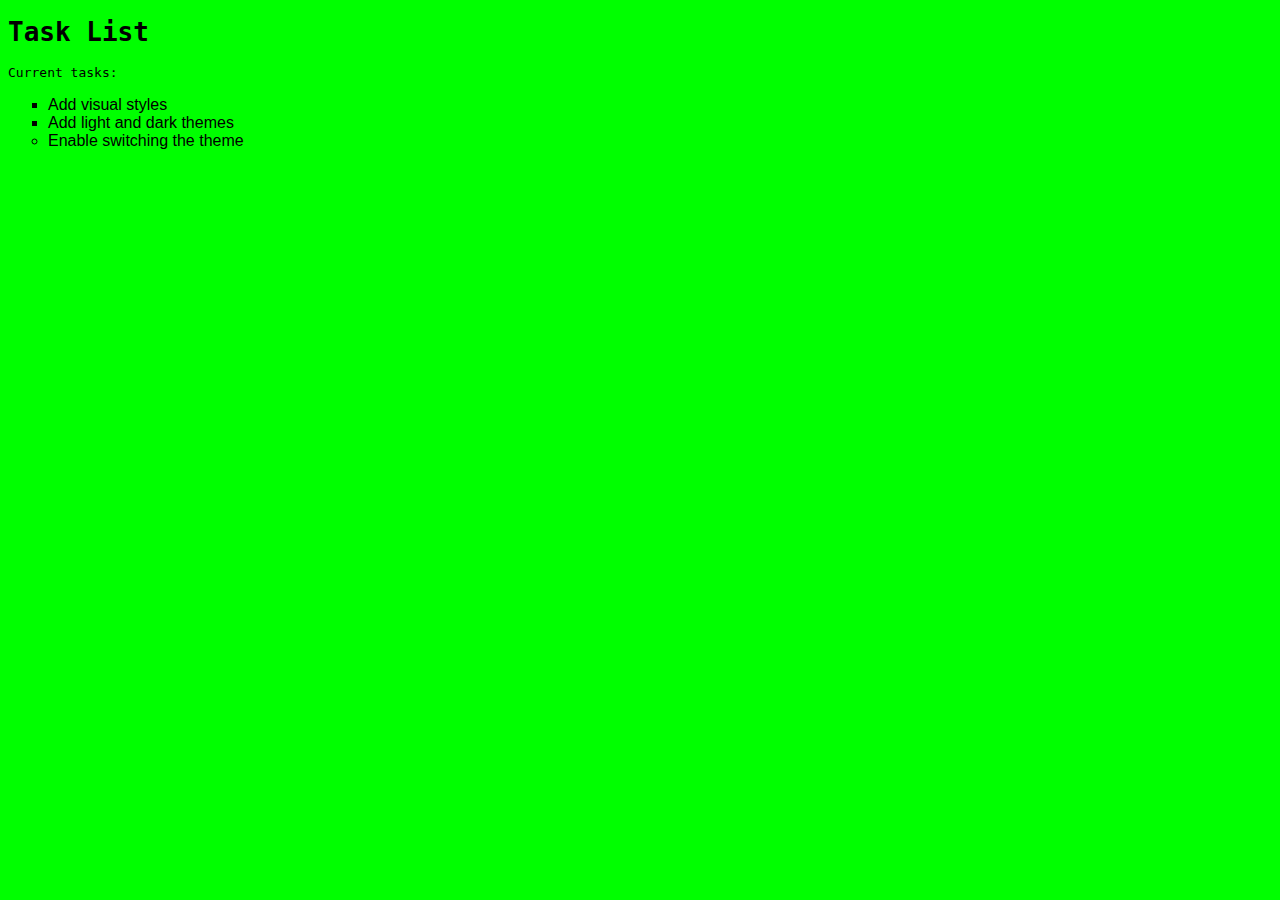
==== codebase/src/index.html @ 9b0a7396 "adding css and html files to source along with tutorial progress" ====
<!DOCTYPE html>
<html lang="en">
<head>
  <meta charset="UTF-8">
  <meta http-equiv="X-UA-Compatible" content="IE=edge">
  <meta name="viewport" content="width=device-width, initial-scale=1.0">
  <title>Simple-Website</title>
  <link rel="stylesheet" href="main.css">
</head>
<body>
    <h1>Task List</h1>
    <p id="msg">Current tasks:</p>
    <ul>
      <li class="list">Add visual styles</li>
      <li class="list">Add light and dark themes</li>
      <li>Enable switching the theme</li>
    </ul>

<body class="light-theme">

</html>
---- codebase/src/main.css ----
body {
    font-family: monospace;
}

ul {
    font-family: helvetica;
}

li {
    list-style: circle;
  }
  
.list {
    list-style: square;
}
  
#msg {
    font-family: monospace;
}

.light-theme {
    color: #000000;
    background: #00FF00;
  }
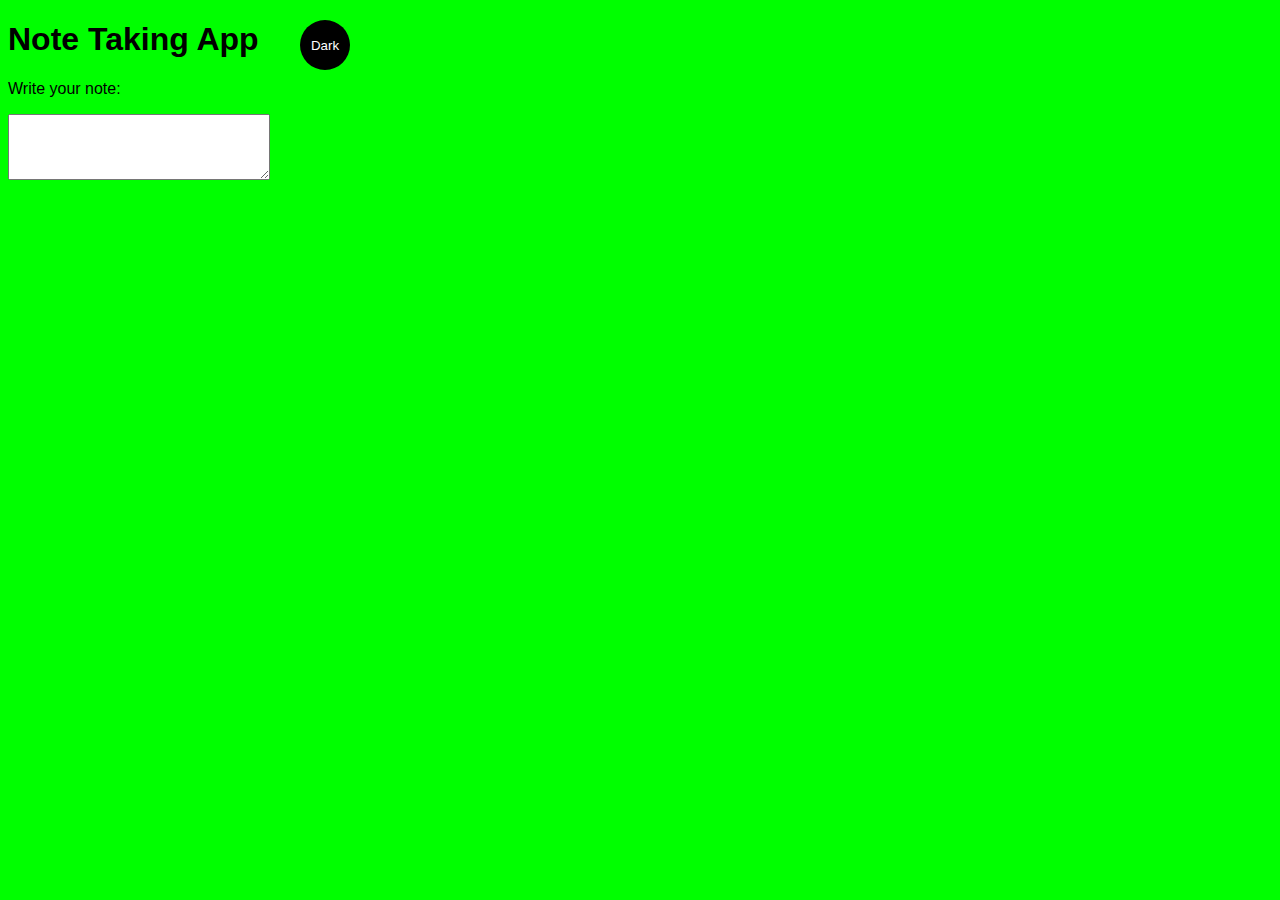
==== commit 496031c1: "textbox work started" ====
--- a/codebase/src/index.html
+++ b/codebase/src/index.html
@@ -8,14 +8,16 @@
   <link rel="stylesheet" href="main.css">
 </head>
 <body>
-    <h1>Task List</h1>
-    <p id="msg">Current tasks:</p>
-    <ul>
-      <li class="list">Add visual styles</li>
-      <li class="list">Add light and dark themes</li>
-      <li>Enable switching the theme</li>
-    </ul>
-
+    <h1>Note Taking App</h1>
+    <p id="msg">Write your note:</p>
+    <div>
+        <button class="btn">Dark</button> 
+        <textarea id="textBox1" name="notes" rows = 4 cols = 30>
+        </textarea>
+    </div> 
 <body class="light-theme">
 
+<script src="app.js"></script>
+<noscript>You need to enable JavaScript to view the full site.</noscript>
+
 </html>--- a/codebase/src/main.css
+++ b/codebase/src/main.css
@@ -1,8 +1,12 @@
-body {
-    font-family: monospace;
+:root {
+    --green: #00FF00;
+    --white: #FFFFFF;
+    --black: #000000;
 }
 
-ul {
+body {
+    background: var(--bg);
+    color: var(--fontColor);
     font-family: helvetica;
 }
 
@@ -14,11 +18,30 @@
     list-style: square;
 }
   
-#msg {
-    font-family: monospace;
+
+.light-theme {
+    --bg: var(--green);
+    --fontColor: var(--black);
+    --btnBg: var(--black);
+    --btnFontColor: var(--white);
 }
 
-.light-theme {
-    color: #000000;
-    background: #00FF00;
-  }+.dark-theme {
+    --bg: var(--black);
+    --fontColor: var(--green);
+    --btnBg: var(--white);
+    --btnFontColor: var(--black);
+}
+
+.btn {
+    position: absolute;
+    top: 20px;
+    left: 300px;
+    height: 50px;
+    width: 50px;
+    border-radius: 50%;
+    border: none;
+    color: var(--btnFontColor);
+    background-color: var(--btnBg);
+}
+
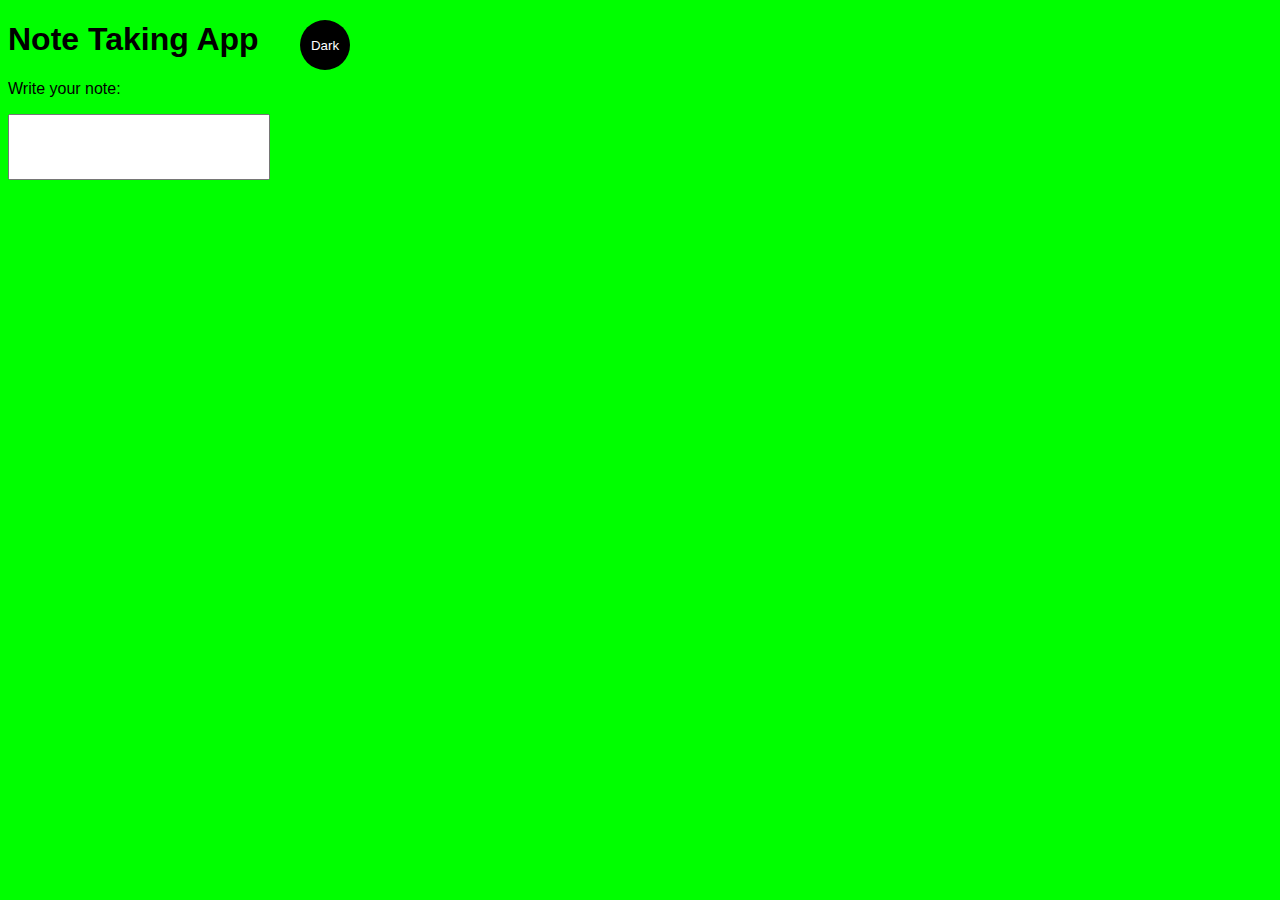
==== commit 8eb6fe5b: "fixing text size" ====
--- a/codebase/src/index.html
+++ b/codebase/src/index.html
@@ -1,5 +1,6 @@
 <!DOCTYPE html>
 <html lang="en">
+
 <head>
   <meta charset="UTF-8">
   <meta http-equiv="X-UA-Compatible" content="IE=edge">
@@ -7,6 +8,11 @@
   <title>Simple-Website</title>
   <link rel="stylesheet" href="main.css">
 </head>
+<style>
+  textarea {
+    resize: none;
+  }
+</style>
 <body>
     <h1>Note Taking App</h1>
     <p id="msg">Write your note:</p>
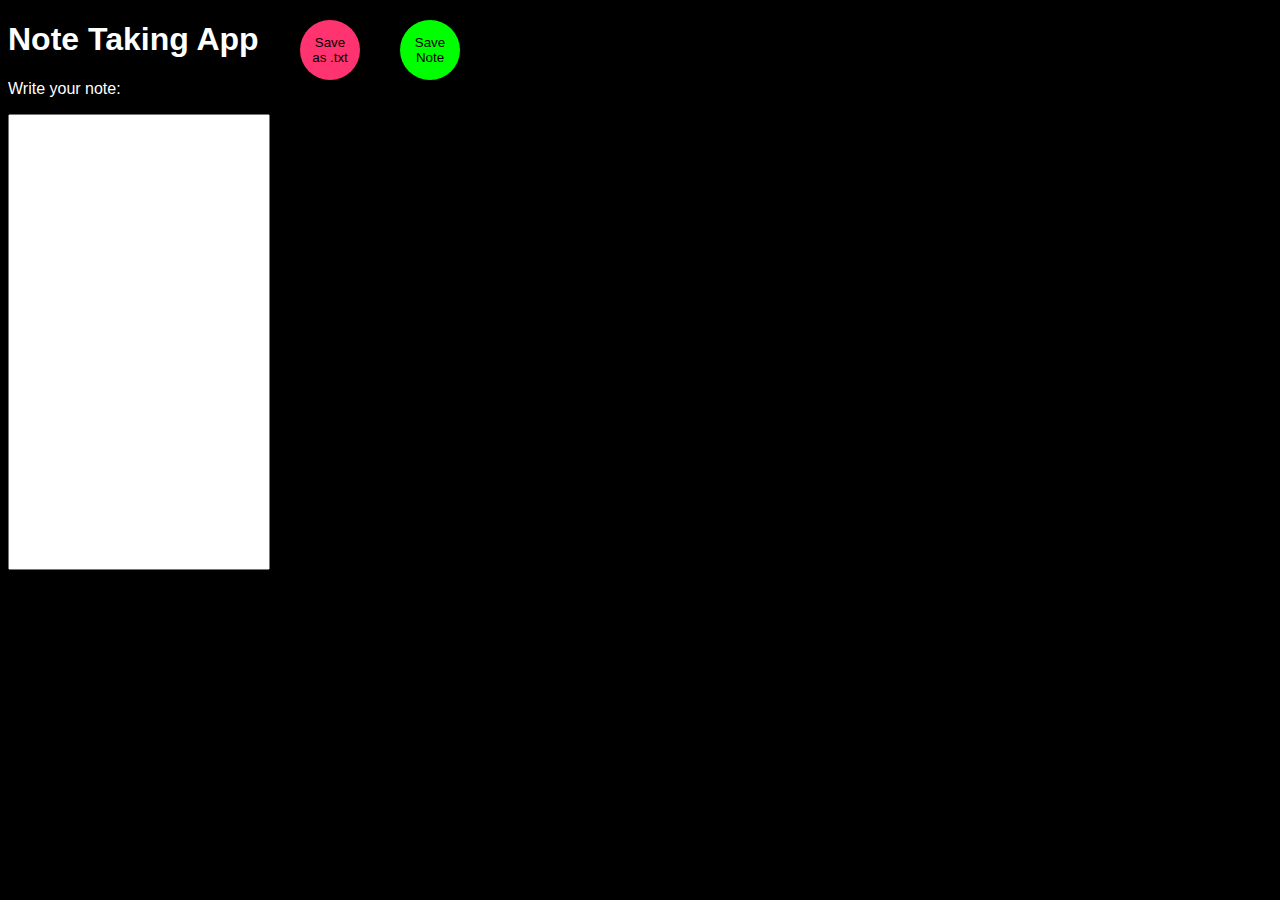
==== commit e4a49b4b: "trying to make text box savable" ====
--- a/codebase/src/index.html
+++ b/codebase/src/index.html
@@ -17,11 +17,12 @@
     <h1>Note Taking App</h1>
     <p id="msg">Write your note:</p>
     <div>
-        <button class="btn">Dark</button> 
-        <textarea id="textBox1" name="notes" rows = 4 cols = 30>
-        </textarea>
+        <button class="btn_mode_switch">Save as .txt</button> 
+        <button class="btn_save">Save Note</button> 
     </div> 
-<body class="light-theme">
+    <textarea id="text_box_1" name="notes" rows = 30 cols = 30>
+    </textarea>
+<body class="txt-theme">
 
 <script src="app.js"></script>
 <noscript>You need to enable JavaScript to view the full site.</noscript>
--- a/codebase/src/main.css
+++ b/codebase/src/main.css
@@ -1,7 +1,8 @@
 :root {
-    --green: #00FF00;
+    --green: #00ff00;
     --white: #FFFFFF;
     --black: #000000;
+    --red: #FF3370;
 }
 
 body {
@@ -19,29 +20,44 @@
 }
   
 
-.light-theme {
-    --bg: var(--green);
-    --fontColor: var(--black);
-    --btnBg: var(--black);
-    --btnFontColor: var(--white);
-}
-
-.dark-theme {
+.txt-theme {
     --bg: var(--black);
-    --fontColor: var(--green);
-    --btnBg: var(--white);
+    --fontColor: var(--white);
+    --btnBg: var(--red);
     --btnFontColor: var(--black);
 }
 
-.btn {
+.docx-theme {
+    --bg: var(--black);
+    --fontColor: var(--white);
+    --btnBg: var(--red);
+    --btnFontColor: var(--black);
+}
+
+
+.btn_mode_switch {
     position: absolute;
     top: 20px;
     left: 300px;
-    height: 50px;
-    width: 50px;
+    height: 60px;
+    width: 60px;
     border-radius: 50%;
     border: none;
     color: var(--btnFontColor);
-    background-color: var(--btnBg);
+    background-color: var(--red);
 }
 
+.btn_save {
+    position: absolute;
+    top: 20px;
+    left: 400px;
+    height: 60px;
+    width: 60px;
+    border-radius: 50%;
+    border: none;
+    color: var(--btnFontColor);
+    background-color: var(--green);
+}
+
+
+
